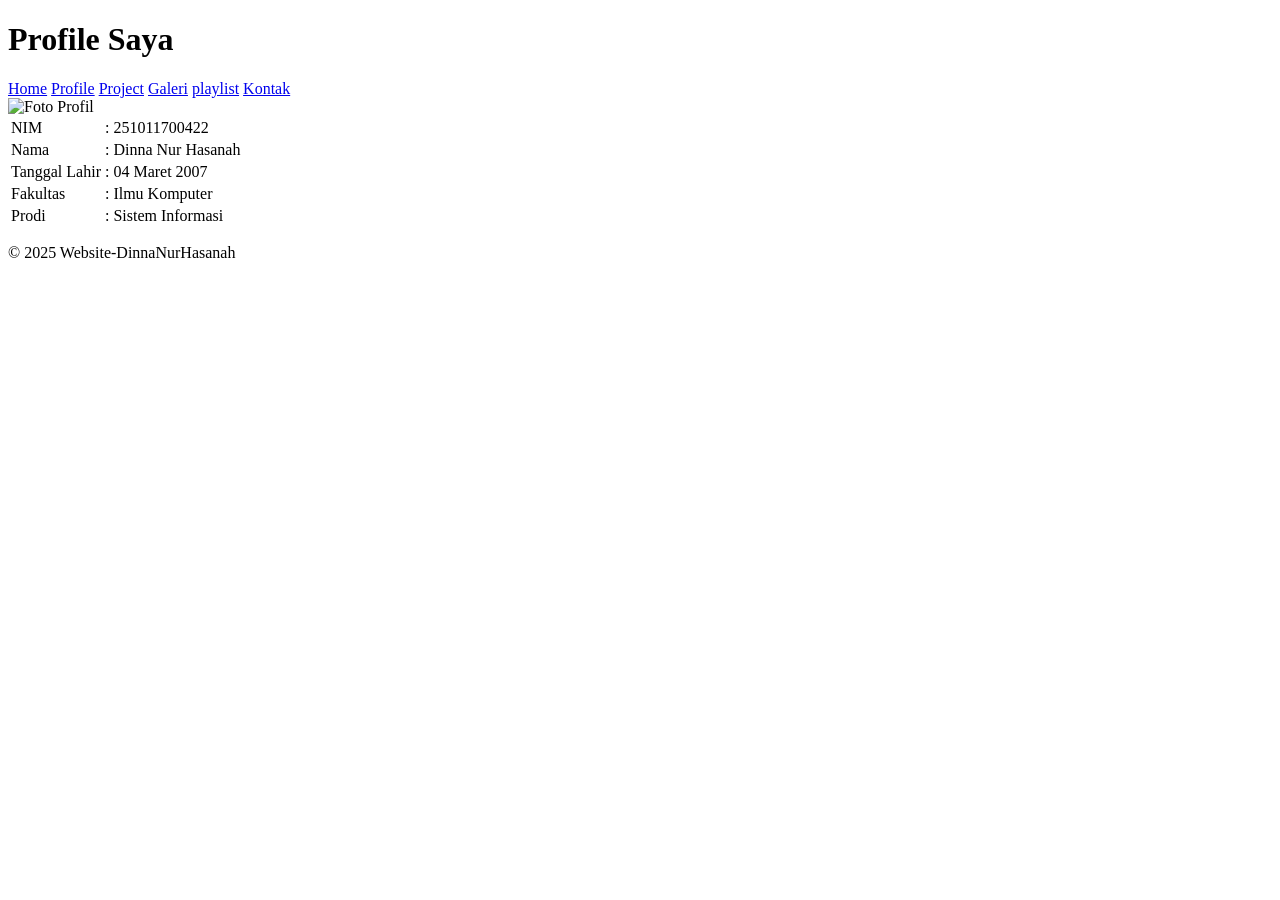
==== profile.html @ 74606cd5 "Add files via upload" ====
<!DOCTYPE html>
<html lang="id">
<head>
    <meta charset="UTF-8">
    <title>Profile</title>
    <link rel="stylesheet" href="style.css">
</head>
<body>

<header>
    <h1>Profile Saya</h1>
    <nav>
        <a href="index.html">Home</a>
        <a href="profile.html">Profile</a>
        <a href="project.html">Project</a>
        <a href="galeri.html">Galeri</a>
        <a href="playlist.html">playlist</a>
        <a href="kontak.html">Kontak</a>
    </nav>
</header>

<div class="container">
    <img src="Hasa1.jpg" alt="Foto Profil">

    <table>
        <tr><td>NIM</td><td>: 251011700422</td></tr>
        <tr><td>Nama</td><td>: Dinna Nur Hasanah</td></tr>
        <tr><td>Tanggal Lahir</td><td>: 04 Maret 2007</td></tr>
        <tr><td>Fakultas</td><td>: Ilmu Komputer</td></tr>
        <tr><td>Prodi</td><td>: Sistem Informasi</td></tr>
    </table>
</div>

<footer>
    <p>&copy; 2025 Website-DinnaNurHasanah</p>
</footer>

</body>
</html>
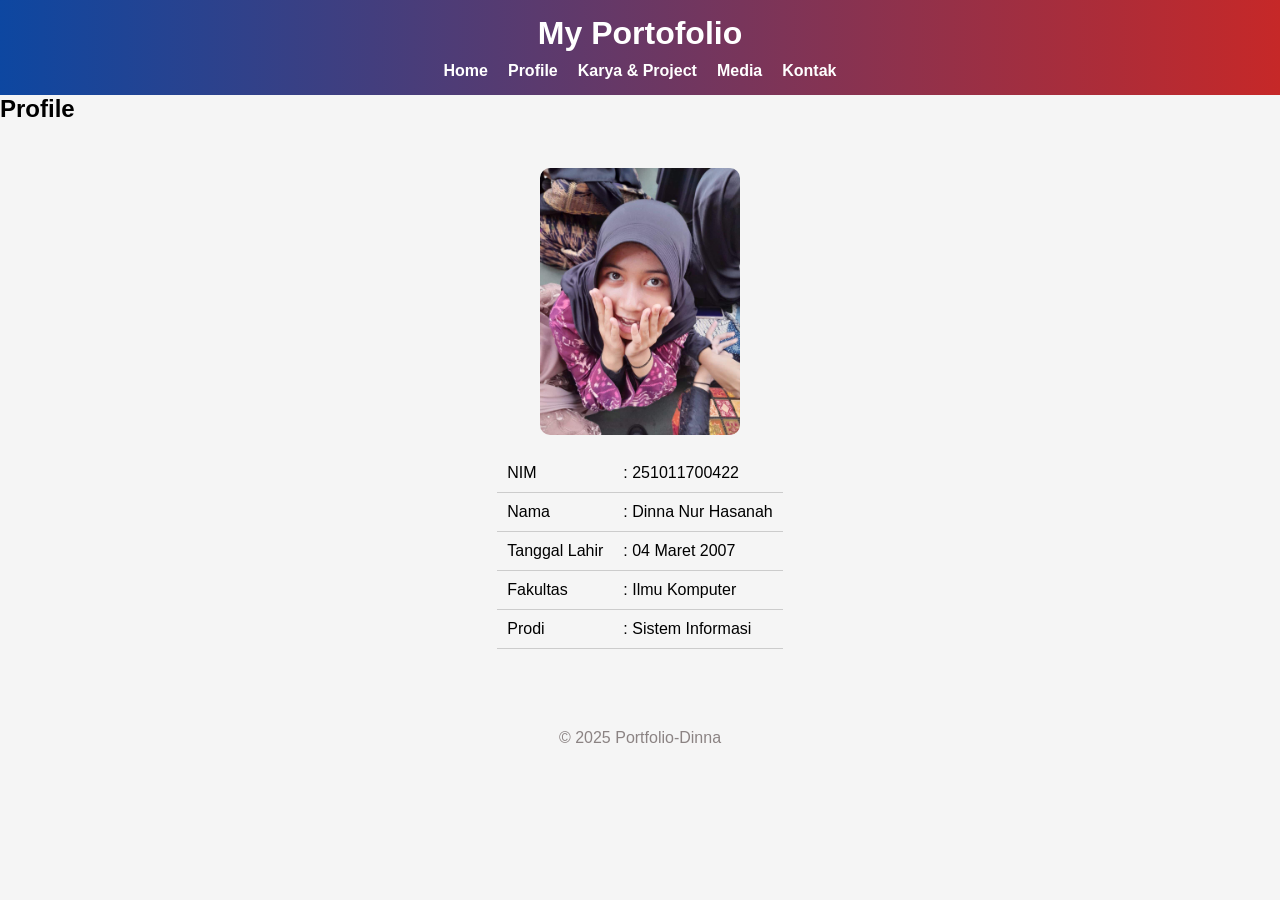
==== commit 829dcd27: "Add files via upload" ====
--- a/profile.html
+++ b/profile.html
@@ -2,24 +2,25 @@
 <html lang="id">
 <head>
     <meta charset="UTF-8">
-    <title>Profile</title>
+    <title>Portfolio | Profile</title>
     <link rel="stylesheet" href="style.css">
 </head>
 <body>
 
 <header>
-    <h1>Profile Saya</h1>
+    <h1>My Portofolio</h1>
     <nav>
         <a href="index.html">Home</a>
         <a href="profile.html">Profile</a>
-        <a href="project.html">Project</a>
-        <a href="galeri.html">Galeri</a>
-        <a href="playlist.html">playlist</a>
-        <a href="kontak.html">Kontak</a>
+        <a href="project.html">Karya & Project</a>
+        <a href="media.html">Media</a>
+        <a href="contact.html">Kontak</a>
     </nav>
 </header>
 
-<div class="container">
+<section class="content">
+    <h2>Profile</h2>
+    <div class="container">
     <img src="Hasa1.jpg" alt="Foto Profil">
 
     <table>
@@ -30,10 +31,12 @@
         <tr><td>Prodi</td><td>: Sistem Informasi</td></tr>
     </table>
 </div>
+</section>
 
 <footer>
-    <p>&copy; 2025 Website-DinnaNurHasanah</p>
+    <p>© 2025 Portfolio-Dinna</p>
 </footer>
 
+<script src="js/script.js"></script>
 </body>
 </html>
--- a/style.css
+++ b/style.css
@@ -0,0 +1,109 @@
+* {
+    margin: 0;
+    padding: 0;
+    box-sizing: border-box;
+    font-family: Arial, sans-serif;
+}
+
+body {
+    background-color: #f5f5f5;
+}
+
+/* HEADER */
+header {
+    background: linear-gradient(to right, #0d47a1, #c62828);
+    padding: 15px;
+    color: white;
+}
+
+header h1 {
+    text-align: center;
+    margin-bottom: 10px;
+}
+
+nav {
+    display: flex;
+    justify-content: center;
+    gap: 20px;
+}
+
+nav a {
+    color: white;
+    text-decoration: none;
+    font-weight: bold;
+}
+
+nav a:hover {
+    text-decoration: underline;
+}
+
+/* CONTENT */
+.container {
+    padding: 30px;
+    text-align: center;
+}
+
+.container img {
+    width: 200px;
+    border-radius: 10px;
+    margin: 15px 0;
+}
+
+/* PROFILE TABLE */
+table {
+    margin: auto;
+    border-collapse: collapse;
+}
+
+td {
+    padding: 10px;
+    border-bottom: 1px solid #ccc;
+    text-align: left;
+}
+
+/* FOOTER */
+footer {
+    color: rgb(139, 131, 131);
+    text-align: center;
+    padding: 20px;
+}
+
+footer {
+    text-align: center;
+    padding: 10px;
+    margin-top: 40px;
+}
+
+.contact-form {
+    max-width: 500px;
+    margin: 0 auto;
+    text-align: left;
+}
+
+.contact-form label {
+    font-weight: bold;
+}
+
+.contact-form input,
+.contact-form textarea {
+    width: 100%;
+    padding: 10px;
+    margin: 8px 0 15px;
+    border: 1px solid #ccc;
+    border-radius: 5px;
+}
+
+.contact-form button {
+    width: 100%;
+    background-color: #0d47a1;
+    color: white;
+    padding: 12px;
+    border: none;
+    border-radius: 5px;
+    font-size: 16px;
+    cursor: pointer;
+}
+
+.contact-form button:hover {
+    background-color: #c62828;
+}
